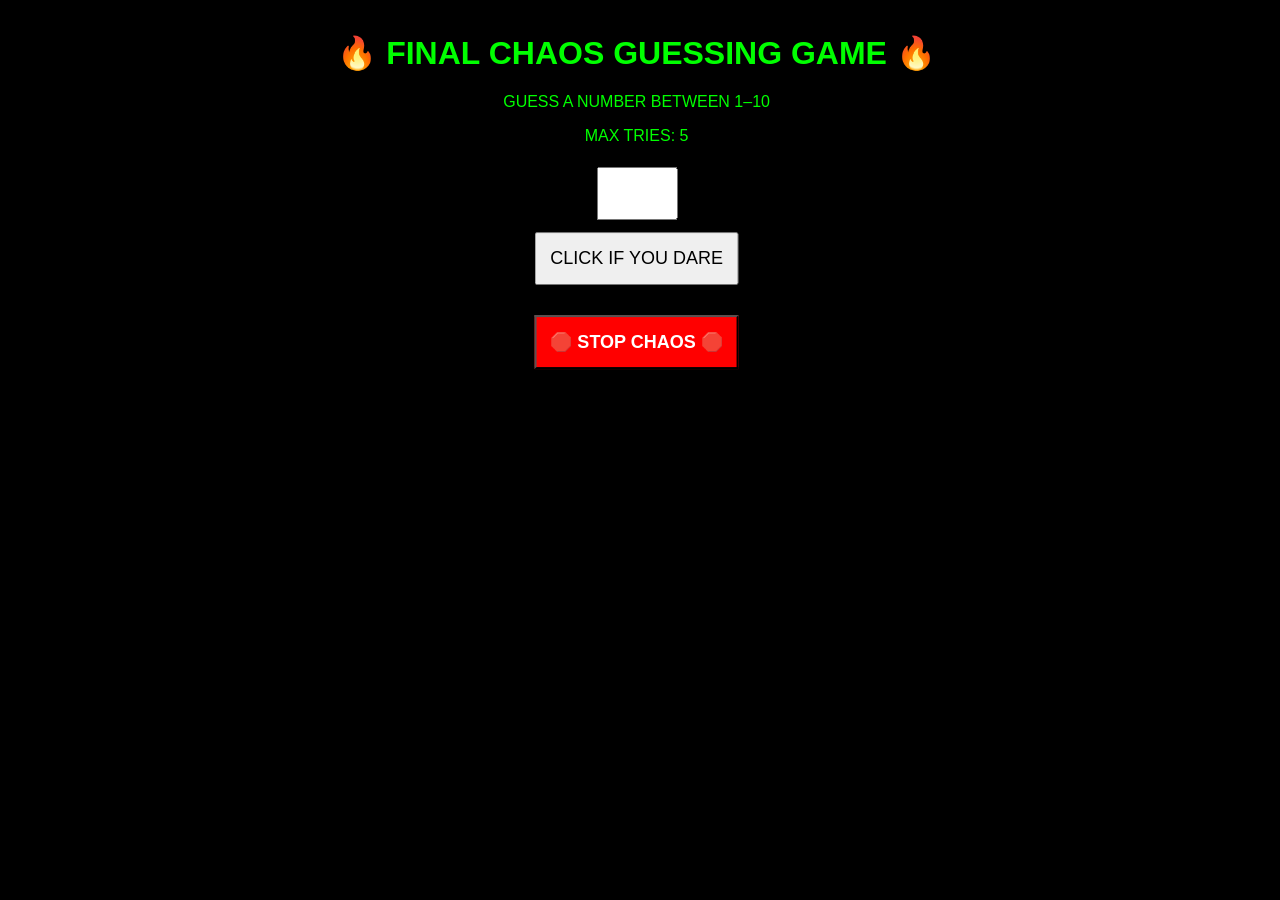
==== index.html @ 240ffb82 "Update and rename Chaos.html to index.html" ====
<!DOCTYPE html>
<html lang="en">
<head>
<meta charset="UTF-8">
<title>😈 CHAOS MODE 😈</title>

<style>
body {
    background: black;
    color: lime;
    font-family: Impact, Arial, sans-serif;
    text-align: center;
    margin-top: 30px;
    animation: flashBg 0.25s infinite alternate;
}

@keyframes flashBg {
    from { background: black; }
    to { background: darkred; }
}

input, button {
    padding: 14px;
    font-size: 18px;
    margin: 6px;
}

#stop {
    background: red;
    color: white;
    font-weight: bold;
}
</style>

<script>
/* ================= SOUNDS ================= */
const beep = new Audio("[data-uri]");

/* ================= GLOBAL CHAOS SWITCH ================= */
let chaos = true;

/* ================= INTERVAL HOLDERS ================= */
let titleInterval, alertInterval, shakeInterval, countdownInterval;

/* ================= ☢️ NUCLEAR TITLE MODE ☢️ ================= */
let titleGrow = 1;
const titleWords = [
    "💀 YOU GOT HACKED 💀",
    "☢️ FBI WARNING ☢️",
    "😈 CHAOS MODE 😈",
    "🚨 SYSTEM ERROR 🚨",
    "🔥 DO NOT CLOSE 🔥"
];
const emojis = ["💀","☢️","🔥","😈","🚨","👁️","🧠","📡"];

titleInterval = setInterval(() => {
    if (!chaos) return;

    const word = titleWords[Math.floor(Math.random() * titleWords.length)];
    const emojiSpam = emojis[Math.floor(Math.random() * emojis.length)].repeat(titleGrow);
    document.title = word + " " + emojiSpam;

    if (titleGrow < 20) titleGrow++;
}, 100);

/* ================= PAGE LOAD ATTACK ================= */
setTimeout(() => alert("⚠️ WARNING ⚠️"), 400);
setTimeout(() => alert("SYSTEM BREACH DETECTED"), 900);
setTimeout(() => alert("DOWNLOADING VIRUS... 37%"), 1400);
setTimeout(() => alert("JUST KIDDING 😂"), 2000);

/* ================= RANDOM ALERT SPAM ================= */
function randomAlert() {
    if (!chaos) return;
    const msgs = [
        "🚨 SYSTEM ERROR 🚨",
        "💀 YOU GOT HACKED 💀",
        "🔥 STOP CLICKING 🔥",
        "📡 UPLOADING DATA...",
        "😈 TOO LATE 😈",
        "🧠 SCANNING BRAIN..."
    ];
    alert(msgs[Math.floor(Math.random() * msgs.length)]);
    beep.play();
}
alertInterval = setInterval(randomAlert, 4500);

/* ================= SCREEN SHAKE ================= */
shakeInterval = setInterval(() => {
    if (!chaos) return;
    document.body.style.transform =
        `translate(${Math.random()*12-6}px, ${Math.random()*12-6}px)`;
}, 90);

/* ================= BREAK IT: FAKE COUNTDOWN ================= */
let count = 5;
countdownInterval = setInterval(() => {
    if (!chaos) return;
    alert("💣 SYSTEM WIPE IN " + count + "...");
    beep.play();
    count--;
    if (count === 1) count = 5; // NEVER REACHES 0 😈
}, 12000);
</script>
</head>

<body>

<h1>🔥 FINAL CHAOS GUESSING GAME 🔥</h1>
<p>GUESS A NUMBER BETWEEN 1–10</p>
<p>MAX TRIES: 5</p>

<input type="number" id="guess" min="1" max="10">
<br>
<button onclick="checkGuess()">CLICK IF YOU DARE</button>
<br><br>
<button id="stop" onclick="stopChaos()">🛑 STOP CHAOS 🛑</button>

<script>
const secretNumber = Math.floor(Math.random() * 10) + 1;
let attemptsLeft = 5;

/* ================= ALERT SPAM ================= */
function spamAlerts(times) {
    for (let i = 0; i < times; i++) {
        setTimeout(() => {
            alert("🚨 ALERT 🚨 ALERT 🚨 ALERT 🚨");
            beep.play();
        }, i * 220);
    }
}

/* ================= FAKE HACK SEQUENCE ================= */
function fakeHack() {
    alert("💀 HACK IN PROGRESS 💀");
    alert("SENDING FILES TO FBI...");
    alert("CONTACTING NASA...");
    alert("SELLING SOUL...");
    alert("LOL JK 😂");
}

/* ================= GAME LOGIC ================= */
function checkGuess() {
    spamAlerts(3);

    const g = Number(document.getElementById("guess").value);
    attemptsLeft--;

    beep.play();

    if (!g) {
        alert("ENTER A NUMBER YOU CHAOTIC LEGEND");
        return;
    }

    if (g === secretNumber) {
        alert("🎉🎉 YOU WIN 🎉🎉");
        alert("CHAOS RESPECTS YOU");
    } else if (attemptsLeft === 0) {
        fakeHack();
        alert("💀 GAME OVER 💀");
        alert("THE NUMBER WAS " + secretNumber);
    } else if (g < secretNumber) {
        alert("📉 TOO LOW!!!");
        alert("TRIES LEFT: " + attemptsLeft);
    } else {
         alert("📈 TOO High!!!");
        alert("TRIES LEFT: " + attemptsLeft);
    }
}
    </script>

</body>
</html>
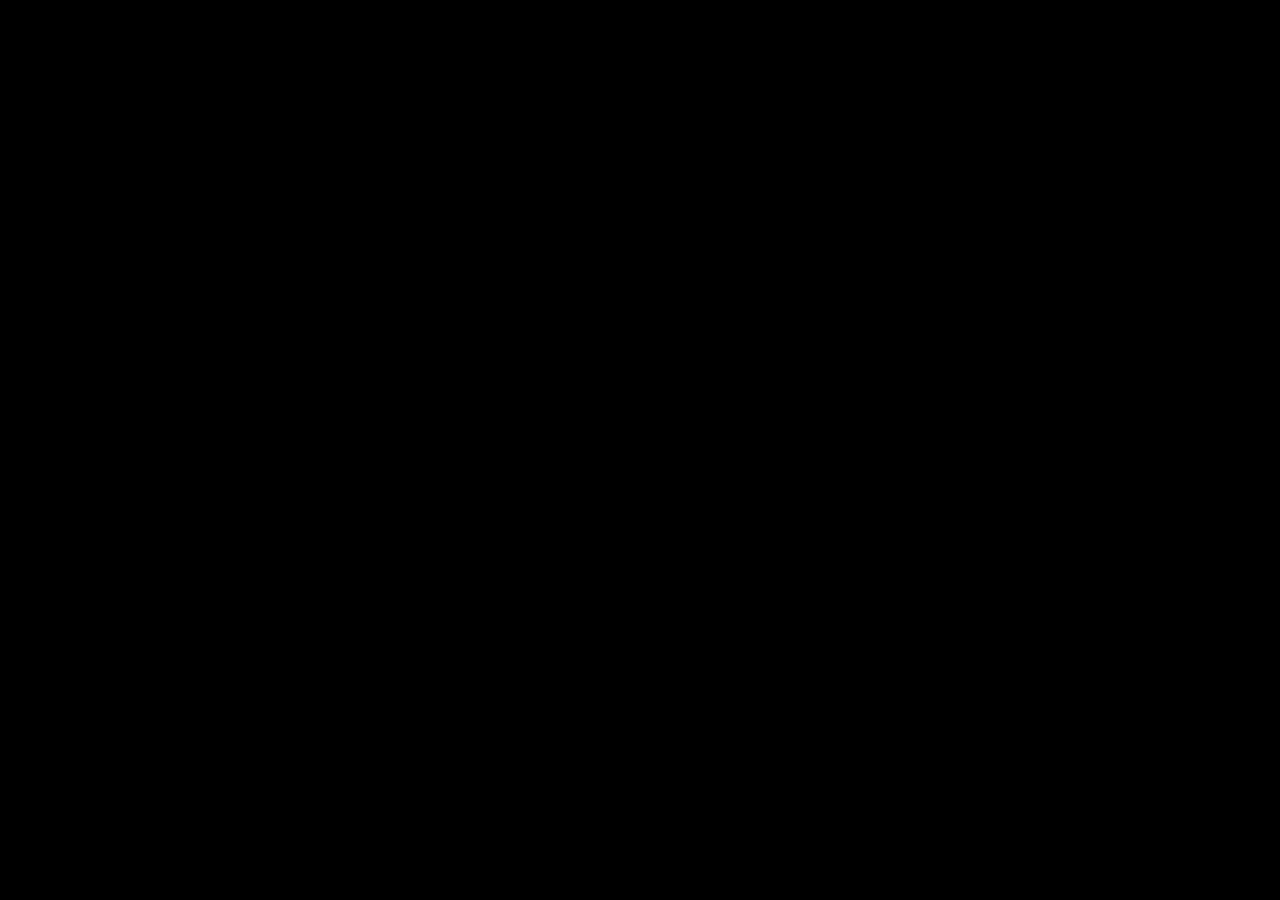
==== commit 88183a9a: "Update index.html Removed the inline css and js." ====
--- a/index.html
+++ b/index.html
@@ -3,172 +3,10 @@
 <head>
 <meta charset="UTF-8">
 <title>😈 CHAOS MODE 😈</title>
+<link rel="stylesheet" href="style.css"> 
 
-<style>
-body {
-    background: black;
-    color: lime;
-    font-family: Impact, Arial, sans-serif;
-    text-align: center;
-    margin-top: 30px;
-    animation: flashBg 0.25s infinite alternate;
-}
 
-@keyframes flashBg {
-    from { background: black; }
-    to { background: darkred; }
-}
-
-input, button {
-    padding: 14px;
-    font-size: 18px;
-    margin: 6px;
-}
-
-#stop {
-    background: red;
-    color: white;
-    font-weight: bold;
-}
-</style>
-
-<script>
-/* ================= SOUNDS ================= */
-const beep = new Audio("[data-uri]");
-
-/* ================= GLOBAL CHAOS SWITCH ================= */
-let chaos = true;
-
-/* ================= INTERVAL HOLDERS ================= */
-let titleInterval, alertInterval, shakeInterval, countdownInterval;
-
-/* ================= ☢️ NUCLEAR TITLE MODE ☢️ ================= */
-let titleGrow = 1;
-const titleWords = [
-    "💀 YOU GOT HACKED 💀",
-    "☢️ FBI WARNING ☢️",
-    "😈 CHAOS MODE 😈",
-    "🚨 SYSTEM ERROR 🚨",
-    "🔥 DO NOT CLOSE 🔥"
-];
-const emojis = ["💀","☢️","🔥","😈","🚨","👁️","🧠","📡"];
-
-titleInterval = setInterval(() => {
-    if (!chaos) return;
-
-    const word = titleWords[Math.floor(Math.random() * titleWords.length)];
-    const emojiSpam = emojis[Math.floor(Math.random() * emojis.length)].repeat(titleGrow);
-    document.title = word + " " + emojiSpam;
-
-    if (titleGrow < 20) titleGrow++;
-}, 100);
-
-/* ================= PAGE LOAD ATTACK ================= */
-setTimeout(() => alert("⚠️ WARNING ⚠️"), 400);
-setTimeout(() => alert("SYSTEM BREACH DETECTED"), 900);
-setTimeout(() => alert("DOWNLOADING VIRUS... 37%"), 1400);
-setTimeout(() => alert("JUST KIDDING 😂"), 2000);
-
-/* ================= RANDOM ALERT SPAM ================= */
-function randomAlert() {
-    if (!chaos) return;
-    const msgs = [
-        "🚨 SYSTEM ERROR 🚨",
-        "💀 YOU GOT HACKED 💀",
-        "🔥 STOP CLICKING 🔥",
-        "📡 UPLOADING DATA...",
-        "😈 TOO LATE 😈",
-        "🧠 SCANNING BRAIN..."
-    ];
-    alert(msgs[Math.floor(Math.random() * msgs.length)]);
-    beep.play();
-}
-alertInterval = setInterval(randomAlert, 4500);
-
-/* ================= SCREEN SHAKE ================= */
-shakeInterval = setInterval(() => {
-    if (!chaos) return;
-    document.body.style.transform =
-        `translate(${Math.random()*12-6}px, ${Math.random()*12-6}px)`;
-}, 90);
-
-/* ================= BREAK IT: FAKE COUNTDOWN ================= */
-let count = 5;
-countdownInterval = setInterval(() => {
-    if (!chaos) return;
-    alert("💣 SYSTEM WIPE IN " + count + "...");
-    beep.play();
-    count--;
-    if (count === 1) count = 5; // NEVER REACHES 0 😈
-}, 12000);
-</script>
-</head>
-
-<body>
-
-<h1>🔥 FINAL CHAOS GUESSING GAME 🔥</h1>
-<p>GUESS A NUMBER BETWEEN 1–10</p>
-<p>MAX TRIES: 5</p>
-
-<input type="number" id="guess" min="1" max="10">
-<br>
-<button onclick="checkGuess()">CLICK IF YOU DARE</button>
-<br><br>
-<button id="stop" onclick="stopChaos()">🛑 STOP CHAOS 🛑</button>
-
-<script>
-const secretNumber = Math.floor(Math.random() * 10) + 1;
-let attemptsLeft = 5;
-
-/* ================= ALERT SPAM ================= */
-function spamAlerts(times) {
-    for (let i = 0; i < times; i++) {
-        setTimeout(() => {
-            alert("🚨 ALERT 🚨 ALERT 🚨 ALERT 🚨");
-            beep.play();
-        }, i * 220);
-    }
-}
-
-/* ================= FAKE HACK SEQUENCE ================= */
-function fakeHack() {
-    alert("💀 HACK IN PROGRESS 💀");
-    alert("SENDING FILES TO FBI...");
-    alert("CONTACTING NASA...");
-    alert("SELLING SOUL...");
-    alert("LOL JK 😂");
-}
-
-/* ================= GAME LOGIC ================= */
-function checkGuess() {
-    spamAlerts(3);
-
-    const g = Number(document.getElementById("guess").value);
-    attemptsLeft--;
-
-    beep.play();
-
-    if (!g) {
-        alert("ENTER A NUMBER YOU CHAOTIC LEGEND");
-        return;
-    }
-
-    if (g === secretNumber) {
-        alert("🎉🎉 YOU WIN 🎉🎉");
-        alert("CHAOS RESPECTS YOU");
-    } else if (attemptsLeft === 0) {
-        fakeHack();
-        alert("💀 GAME OVER 💀");
-        alert("THE NUMBER WAS " + secretNumber);
-    } else if (g < secretNumber) {
-        alert("📉 TOO LOW!!!");
-        alert("TRIES LEFT: " + attemptsLeft);
-    } else {
-         alert("📈 TOO High!!!");
-        alert("TRIES LEFT: " + attemptsLeft);
-    }
-}
-    </script>
-
+<script src="script.js"></script>
 </body>
 </html>
+
--- a/style.css
+++ b/style.css
@@ -0,0 +1,25 @@
+body {
+    background: black;
+    color: lime;
+    font-family: Impact, Arial, sans-serif;
+    text-align: center;
+    margin-top: 30px;
+    animation: flashBg 0.25s infinite alternate;
+}
+
+@keyframes flashBg {
+    from { background: black; }
+    to { background: darkred; }
+}
+
+input, button {
+    padding: 14px;
+    font-size: 18px;
+    margin: 6px;
+}
+
+#stop {
+    background: red;
+    color: white;
+    font-weight: bold;
+}
